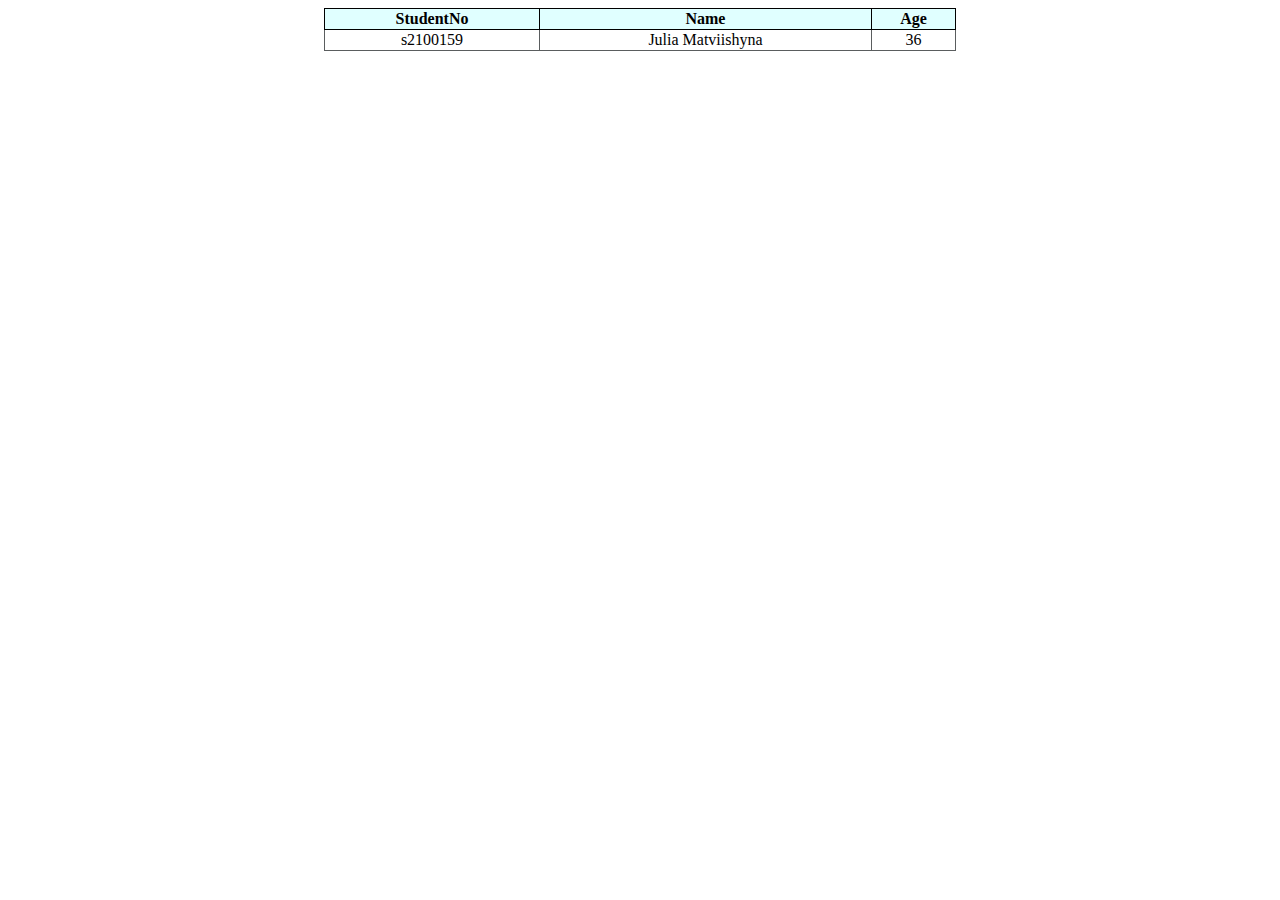
==== Add String in Table/index.html @ b663a7d5 "add string" ====
<!DOCTYPE html>
<html lang="en">
  <head>
    <meta charset="UTF-8" />
    <meta http-equiv="X-UA-Compatible" content="IE=edge" />
    <meta name="viewport" content="width=device-width, initial-scale=1.0" />
    <link rel="stylesheet" href="style.css" />
    <title>Add String in Table</title>
  </head>
  <body>
    <script src="/script.js"></script>
    <table>
      <tr>
        <th>StudentNo</th>
        <th>Name</th>
        <th>Age</th>
      </tr>
      <tr>
        <td>s2100159</td>
        <td>Julia Matviishyna</td>
        <td>36</td>
      </tr>
    </table>
  </body>
</html>
---- Add String in Table/style.css ----
table {
  border: 1px solid #000;
  border-collapse: collapse;
  width: 50%;
  text-align: center;
  margin: 0 auto;
}
th {
  border: 1px solid #000;
  background-color: lightcyan;
}
td {
  border: 1px solid rgb(90, 93, 94);
}
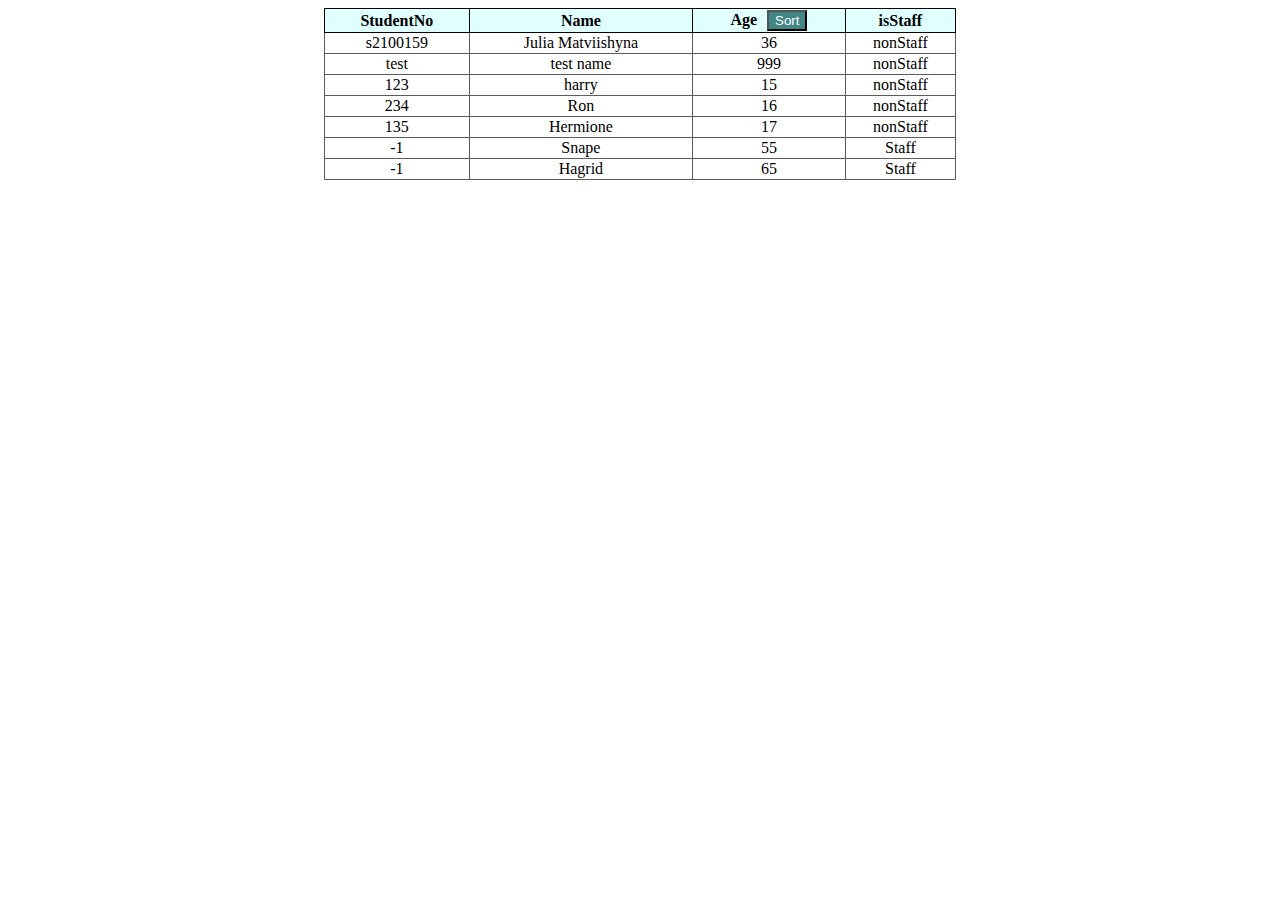
==== commit 971b6342: "add array into table" ====
--- a/Add String in Table/index.html
+++ b/Add String in Table/index.html
@@ -4,21 +4,23 @@
     <meta charset="UTF-8" />
     <meta http-equiv="X-UA-Compatible" content="IE=edge" />
     <meta name="viewport" content="width=device-width, initial-scale=1.0" />
-    <link rel="stylesheet" href="style.css" />
+    <link rel="stylesheet" href="/Add String in Table/style.css" />
     <title>Add String in Table</title>
   </head>
   <body>
-    <script src="/script.js"></script>
+    <script src="/Add String in Table/script.js"></script>
     <table>
       <tr>
         <th>StudentNo</th>
         <th>Name</th>
-        <th>Age</th>
+        <th>Age<button onclick="sortTable()">Sort</button></th>
+        <th>isStaff</th>
       </tr>
       <tr>
         <td>s2100159</td>
         <td>Julia Matviishyna</td>
         <td>36</td>
+        <td>nonStaff</td>
       </tr>
     </table>
   </body>
--- a/Add String in Table/style.css
+++ b/Add String in Table/style.css
@@ -12,3 +12,8 @@
 td {
   border: 1px solid rgb(90, 93, 94);
 }
+button {
+  margin-left: 10px;
+  background-color: rgb(65, 133, 133);
+  color: white;
+}
